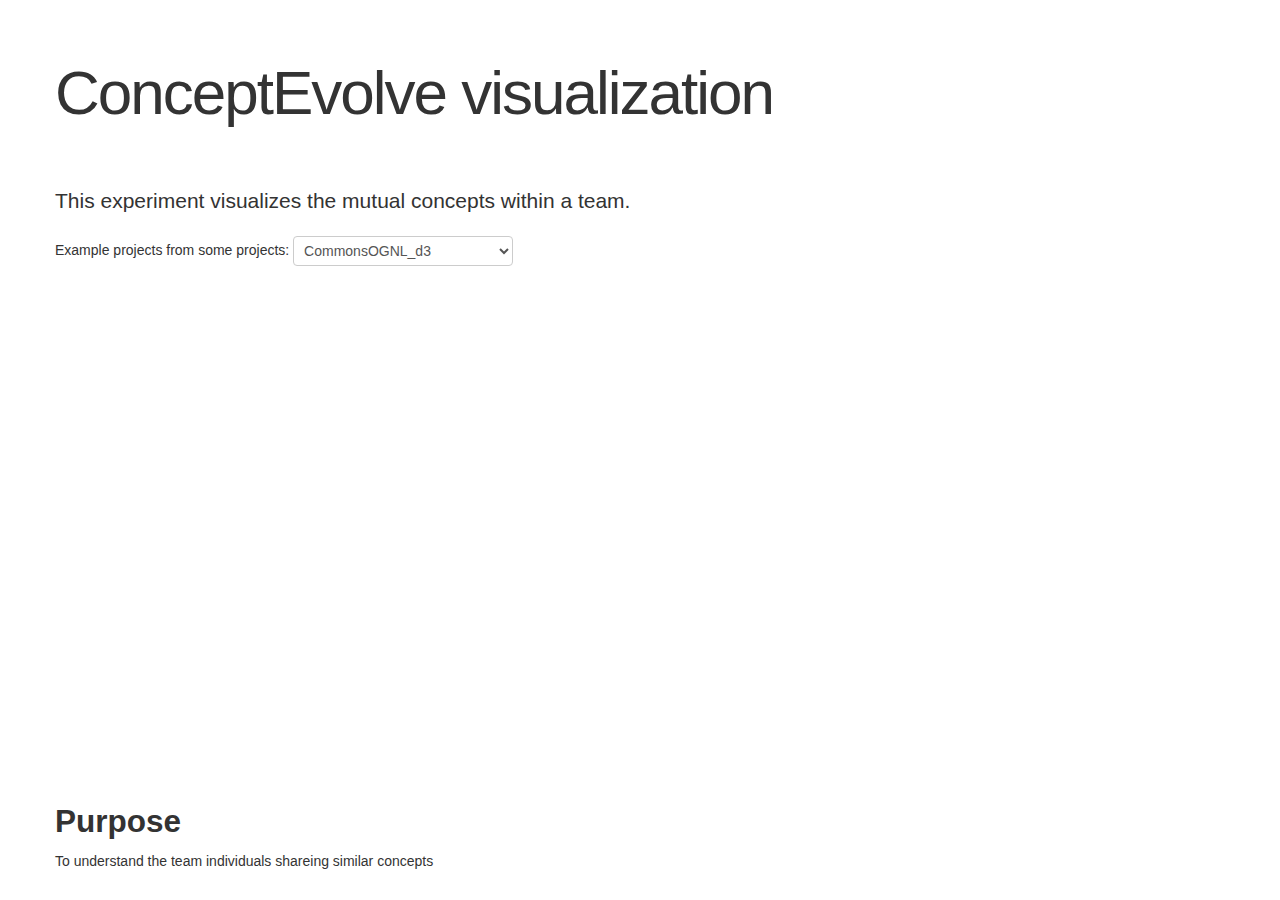
==== index.html @ 0179054f "changed files" ====
<!DOCTYPE html>
<html>
  <!-- Use the Source, Luke -->
  <head>
    <title>ConceptEvolve visualization</title>
    <meta http-equiv="Content-Type" content="text/html;charset=utf-8">
    <link type="text/css" rel="stylesheet" href="stylesheets/bootstrap.min.css"/>
    <meta name="viewport" content="width=device-width, initial-scale=1.0">
    <link href="stylesheets/bootstrap-responsive.min.css" rel="stylesheet">
    <!-- <link href='http://fonts.googleapis.com/css?family=Rosario:400,700' rel='stylesheet' type='text/css'> -->
    <link type="text/css" rel="stylesheet" href="stylesheets/style.css"/>
    <style>

.links line {
  stroke: #999;
  stroke-opacity: 0.6;
}

.nodes circle {
  stroke: #fff;
  stroke-width: 1.5px;
}

text {
  font-family: sans-serif;
  font-size: 10px;
}

</style>
  </head>
  <body>
    <div class="content">
      <div class="container">
        <h1>ConceptEvolve visualization</h1>
        <p class="lead">This experiment visualizes the mutual concepts within a team</a>.</p>
        <form class="form-inline">
          <fieldset>
          <label>Example projects from some projects:</label>
          <select id="project">
            <option value="data/CommonsOGNL_d3.json">CommonsOGNL_d3</option>
            <option value="data/HadoopYARN_d3.json">HadoopYARN_d3</option>
            <option value="data/HibernateORM_d3.json">HibernateORM_d3</option>
            <option value="data/Tajo_d3.json">Tajo_d3</option>
            <option value="data/Tuscany_d3.json">Tuscany_d3</option>
            <option value="data/UIMA_d3.json">UIMA_d3</option>
            <option value="data/zHibernate2_d3.json">zHibernate2_d3</option>
            <option value="data/ZooKeeper_d3.json">ZooKeeper_d3</option>
            <!-- <option value="data/rails.json">rails / rails</option> -->
            <!-- <option value="data/symfony.json">symfony / symfony (WARNING: will make your computer scream)</option> -->
            <!-- <option value="data/zf2.json">zendframework / zf2 (WARNING: will make your computer scream -->
          </select>
          </fieldset>
        </form>
        <div id="visualization">
		<svg width="500" height="500"></svg>		
		</div>
        <h2>Purpose</h2>
        <ul class="unstyled">
          <li>To understand the team individuals shareing similar concepts</li>
          <!-- <li></li> -->
          <!-- <li></li> -->
        </ul>
        <p></p>
        <!-- <h2>Usage</h2> -->
        <!-- <p>To create a CodeFlower, include the <code>CodeFlower.js</code> file together with <code>d3.js</code>, just like in this page. Create a new CodeFlower instance using a CSS selector (of the div where the flower should be inserted), and the width and height of the desired visualization. Then, bind JSON data to the flower using <code>CodeFlower.update()</code>, and you're done.</p> -->
        <!-- <pre> -->
<!-- var myFlower = new CodeFlower("#visualization", 300, 200); -->
<!-- myflower.update(jsonData); -->
        <!-- </pre> -->
        <!-- <h2>Input data format</h2> -->
        <!-- <p>The <code>jsonData</code> format taken as input to <code>update()</code> is extremely simple. It's a JavaScript object representing a file tree structure. Each node must have a <code>name</code> (the file or directory name), leaf nodes must have a <code>size</code> (the number of lines of code or the file), and directory nodes must have a <code>children</code> property containing an array of nodes. As an example, here is the input for the currently displayed CodeFlower. You can modify it at will and click the update button to see the effect of your changes on the CodeFlower.</p> -->
        <!-- <form id="jsonInput"> -->
        <!-- <fieldset> -->
          <!-- <textarea id="jsonData"></textarea> -->
          <!-- <div class="pull-right"> -->
            <!-- <button type="submit" class="btn btn-primary btn-large">Update</button> -->
          <!-- </div> -->
        <!-- </fieldset> -->
        <!-- </form> -->
        <!-- <h2>Generating JSON for a project</h2> -->
        <!-- <p>It's easy to generate loc metrics for any project, whatever the language. You can use <code>wc</code>, but this method requires cleaning the output and counts comments and blanks together with actual lines of code. Alternatively, you can use <code>cloc</code> (<a href="http://cloc.sourceforge.net/">http://cloc.sourceforge.net/</a>), which is open-source and makes the difference between real source code and comments. Here are three examples using <a href="http://github.com">GitHub</a> as a source.</p> -->
        <!-- <pre> -->
<!-- # Using curl and cloc (fast, accurate) -->
<!-- $ curl https://nodeload.github.com/symfony/symfony/tar.gz/master | tar xvz -->
<!-- $ cloc symfony-master --csv --by-file --report-file=symfony.cloc -->

<!-- # Using git clone and cloc (slow, accurate) -->
<!-- $ git clone git://github.com/symfony/symfony.git -->
<!-- $ cloc symfony --csv --by-file --report-file=symfony.cloc -->

<!-- # Using git clone and wc (slow, inaccurate) -->
<!-- $ git clone git://github.com/symfony/symfony.git -->
<!-- $ cd symfony -->
<!-- $ git ls-files | xargs wc -l > symfony.wc -->
        <!-- </pre> -->
        <!-- <p>Once you have a loc metrics file, paste its content below and click on the convert button. This will update the CodeFlower and the JSON textarea, to let you save data for your own CodeFlowers.</p> -->
        <!-- <form id="jsonConverter"> -->
        <!-- <fieldset> -->
          <!-- <select name="origin"> -->
            <!-- <option value="cloc" selected>Origin: cloc</option> -->
            <!-- <option value="ws">Origin: wc</option> -->
          <!-- </select> -->
          <!-- <textarea id="metricsData"></textarea> -->
          <!-- <div class="pull-right"> -->
            <!-- <button type="submit" class="btn btn-primary btn-large">Convert</button> -->
          <!-- </div> -->
        <!-- </fieldset> -->
        <!-- </form> -->
        <!-- <h2>Sharing your CodeFlowers</h2> -->
        <!-- <p>The best way to share your CodeFlowers is to use <a href="http://pages.github.com/">GitHub Pages</a>, just like this very page. So just fork the <a href="https://github.com/fzaninotto/CodeFlower"><code>fzaninotto/CodeFlower</code></a> repository, add your own JSON data under the <code>data</code> directory, update the options of the dropdown list in the <code>index.html</code> file accordingly, commit the code, and push to the <code>gh-pages</code> branch. GitHub will publish the result for you.</p> -->
        <!-- <h2>Licence</h2> -->
        <!-- <p>All this work is open-source, published by <a href="https://twitter.com/francoisz">François Zaninotto</a> under the MIT license. That means that nothing prevents you from growing as many CodeFlowers as you want!</p> -->
        <!-- <a href="https://github.com/fzaninotto/CodeFlower"><img style="position: absolute; top: 0; right: 0; border: 0;" src="https://s3.amazonaws.com/github/ribbons/forkme_right_orange_ff7600.png" alt="Fork me on GitHub"></a> -->

        <!-- <div class="well span8 offset1"><strong>Tip</strong>: If you like the CodeFlower, you may also like another visualization I made with d3.js called <a href="http://redotheweb.com/DependencyWheel/">DependencyWheel</a>.</div> -->
      </div>
    </div>
    <script src="https://d3js.org/d3.v4.min.js"></script>
	<script>

	d3.selectAll("svg > *").remove();
	var svg = d3.select("svg"),
		width = +svg.attr("width"),
		height = +svg.attr("height");

	var color = d3.scaleOrdinal(d3.schemeCategory20);

	var simulation = d3.forceSimulation()
		.force("link", d3.forceLink().id(function(d) { return d.id; }))
		.force("charge", d3.forceManyBody())
		.force("center", d3.forceCenter(width / 2, height / 2));
		
	d3.json("data/CommonsOGNL_d3.json", function(error, graph) {
		  if (error) throw error;

		  var link = svg.append("g")
			  .attr("class", "links")
			.selectAll("line")
			.data(graph.links)
			.enter().append("line")
			  .attr("stroke-width", function(d) { return Math.sqrt(d.value); });

		  var node = svg.append("g")
			  .attr("class", "nodes")
			.selectAll("g")
			.data(graph.nodes)
			.enter().append("g")
			
		  var circles = node.append("circle")
			  .attr("r", 5)
			  .attr("fill", function(d) { return color(d.group); })
			  .call(d3.drag()
				  .on("start", dragstarted)
				  .on("drag", dragged)
				  .on("end", dragended));

		  var lables = node.append("text")
			  .text(function(d) {
				return d.id;
			  })
			  .attr('x', 6)
			  .attr('y', 3);

		  node.append("title")
			  .text(function(d) { return d.id; });

		  simulation
			  .nodes(graph.nodes)
			  .on("tick", ticked);

		  simulation.force("link")
			  .links(graph.links);

		  function ticked() {
			link
				.attr("x1", function(d) { return d.source.x; })
				.attr("y1", function(d) { return d.source.y; })
				.attr("x2", function(d) { return d.target.x; })
				.attr("y2", function(d) { return d.target.y; });

			node
				.attr("transform", function(d) {
				  return "translate(" + d.x + "," + d.y + ")";
				})
		  }
		});
	
	document.getElementById('project').addEventListener('change', function() {
		d3.selectAll("svg > *").remove();
		var svg = d3.select("svg"),
		width = +svg.attr("width"),
		height = +svg.attr("height");

		var color = d3.scaleOrdinal(d3.schemeCategory20);

		var simulation = d3.forceSimulation()
			.force("link", d3.forceLink().id(function(d) { return d.id; }))
			.force("charge", d3.forceManyBody())
			.force("center", d3.forceCenter(width / 2, height / 2));
			
		d3.json(this.value, function(error, graph) {
		  if (error) throw error;

		  var link = svg.append("g")
			  .attr("class", "links")
			.selectAll("line")
			.data(graph.links)
			.enter().append("line")
			  .attr("stroke-width", function(d) { return Math.sqrt(d.value); });

		  var node = svg.append("g")
			  .attr("class", "nodes")
			.selectAll("g")
			.data(graph.nodes)
			.enter().append("g")
			
		  var circles = node.append("circle")
			  .attr("r", 5)
			  .attr("fill", function(d) { return color(d.group); })
			  .call(d3.drag()
				  .on("start", dragstarted)
				  .on("drag", dragged)
				  .on("end", dragended));

		  var lables = node.append("text")
			  .text(function(d) {
				return d.id;
			  })
			  .attr('x', 6)
			  .attr('y', 3);

		  node.append("title")
			  .text(function(d) { return d.id; });

		  simulation
			  .nodes(graph.nodes)
			  .on("tick", ticked);

		  simulation.force("link")
			  .links(graph.links);

		  function ticked() {
			link
				.attr("x1", function(d) { return d.source.x; })
				.attr("y1", function(d) { return d.source.y; })
				.attr("x2", function(d) { return d.target.x; })
				.attr("y2", function(d) { return d.target.y; });

			node
				.attr("transform", function(d) {
				  return "translate(" + d.x + "," + d.y + ")";
				})
		  }
		})});

		function dragstarted(d) {
		  if (!d3.event.active) simulation.alphaTarget(0.3).restart();
		  d.fx = d.x;
		  d.fy = d.y;
		}

		function dragged(d) {
		  d.fx = d3.event.x;
		  d.fy = d3.event.y;
		}

		function dragended(d) {
		  if (!d3.event.active) simulation.alphaTarget(0);
		  d.fx = null;
		  d.fy = null;
		}
	
	</script>
  </body>
</html>
---- stylesheets/style.css ----
body {
  font-family: 'Rosario', sans-serif;
}

#visualization {
  overflow: auto;
}

h1 {
  font-size: 62px;
  font-weight: 300;
  letter-spacing: -2px;
  line-height: 1em;
  margin: 1em 0;
}

textarea {
  width: 98%;
  height: 200px;
}
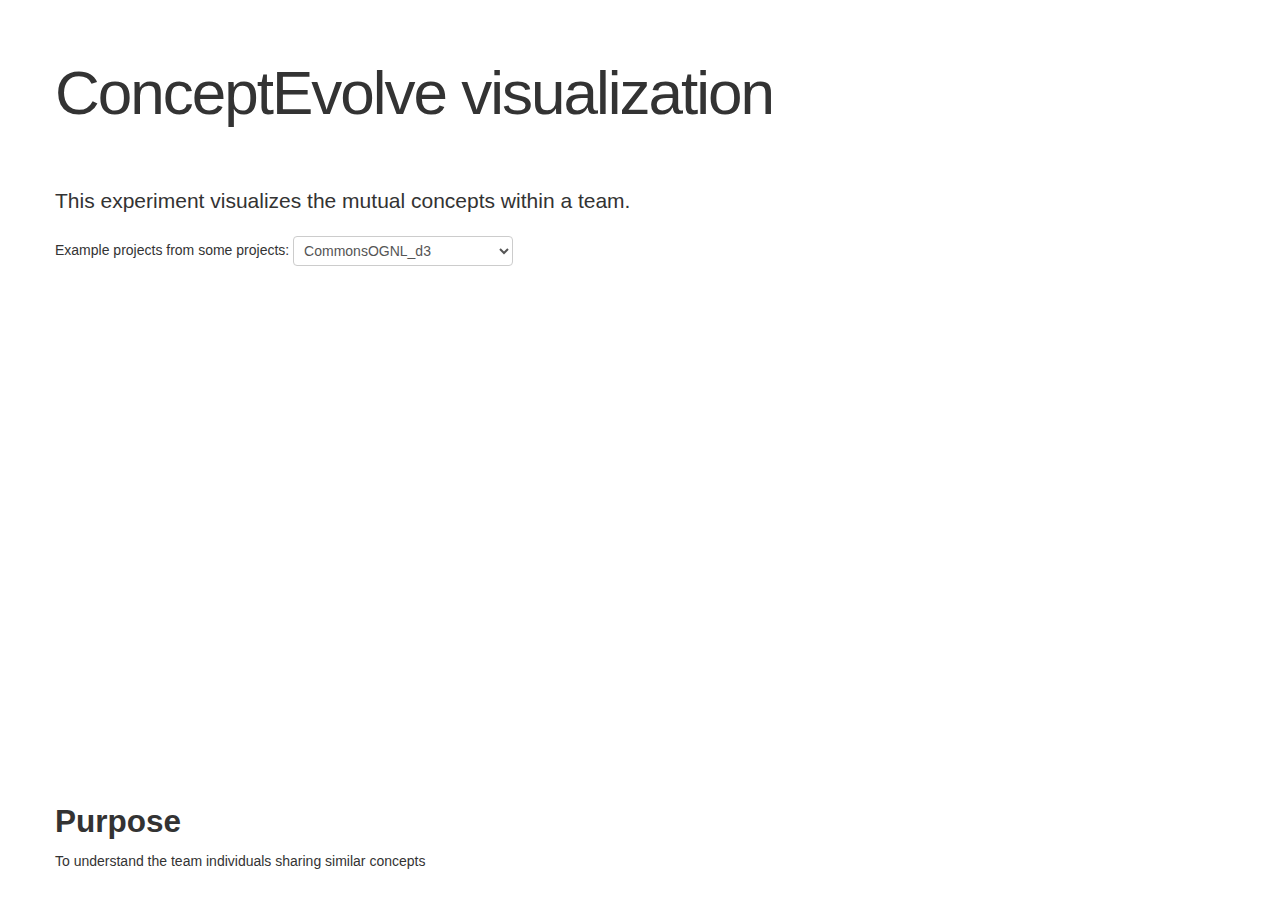
==== commit df86bb40: "change" ====
--- a/index.html
+++ b/index.html
@@ -56,9 +56,9 @@
 		</div>
         <h2>Purpose</h2>
         <ul class="unstyled">
-          <li>To understand the team individuals shareing similar concepts</li>
-          <!-- <li></li> -->
-          <!-- <li></li> -->
+          <li>To understand the team individuals sharing similar concepts</li>
+          <li></li>
+          <li></li>
         </ul>
         <p></p>
         <!-- <h2>Usage</h2> -->
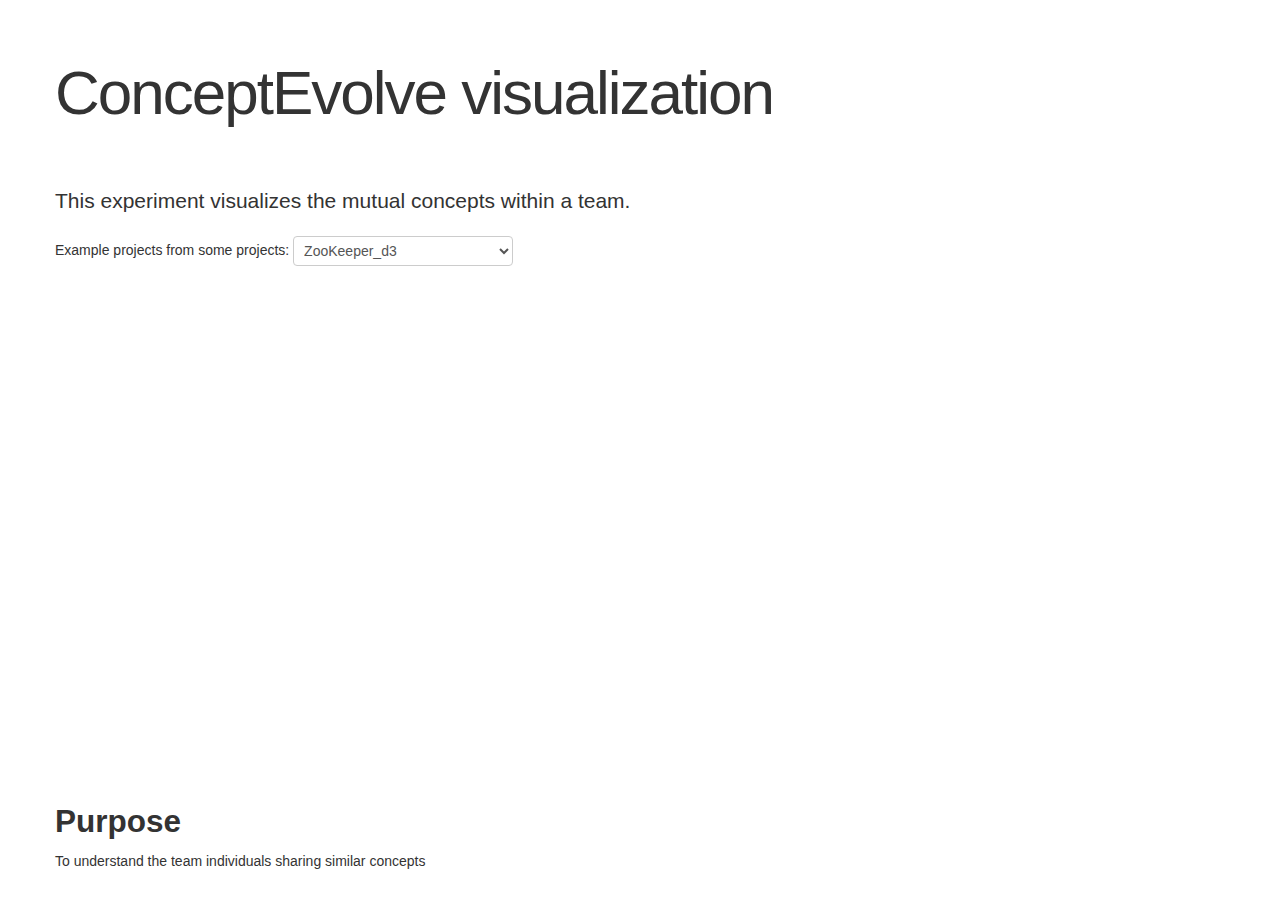
==== commit d736236d: "change" ====
--- a/index.html
+++ b/index.html
@@ -37,14 +37,13 @@
           <fieldset>
           <label>Example projects from some projects:</label>
           <select id="project">
-            <option value="data/CommonsOGNL_d3.json">CommonsOGNL_d3</option>
+		    <option value="data/ZooKeeper_d3.json">ZooKeeper_d3</option>
             <option value="data/HadoopYARN_d3.json">HadoopYARN_d3</option>
             <option value="data/HibernateORM_d3.json">HibernateORM_d3</option>
             <option value="data/Tajo_d3.json">Tajo_d3</option>
             <option value="data/Tuscany_d3.json">Tuscany_d3</option>
             <option value="data/UIMA_d3.json">UIMA_d3</option>
             <option value="data/zHibernate2_d3.json">zHibernate2_d3</option>
-            <option value="data/ZooKeeper_d3.json">ZooKeeper_d3</option>
             <!-- <option value="data/rails.json">rails / rails</option> -->
             <!-- <option value="data/symfony.json">symfony / symfony (WARNING: will make your computer scream)</option> -->
             <!-- <option value="data/zf2.json">zendframework / zf2 (WARNING: will make your computer scream -->
@@ -130,7 +129,7 @@
 		.force("charge", d3.forceManyBody())
 		.force("center", d3.forceCenter(width / 2, height / 2));
 		
-	d3.json("data/CommonsOGNL_d3.json", function(error, graph) {
+	d3.json("data/ZooKeeper_d3.json", function(error, graph) {
 		  if (error) throw error;
 
 		  var link = svg.append("g")
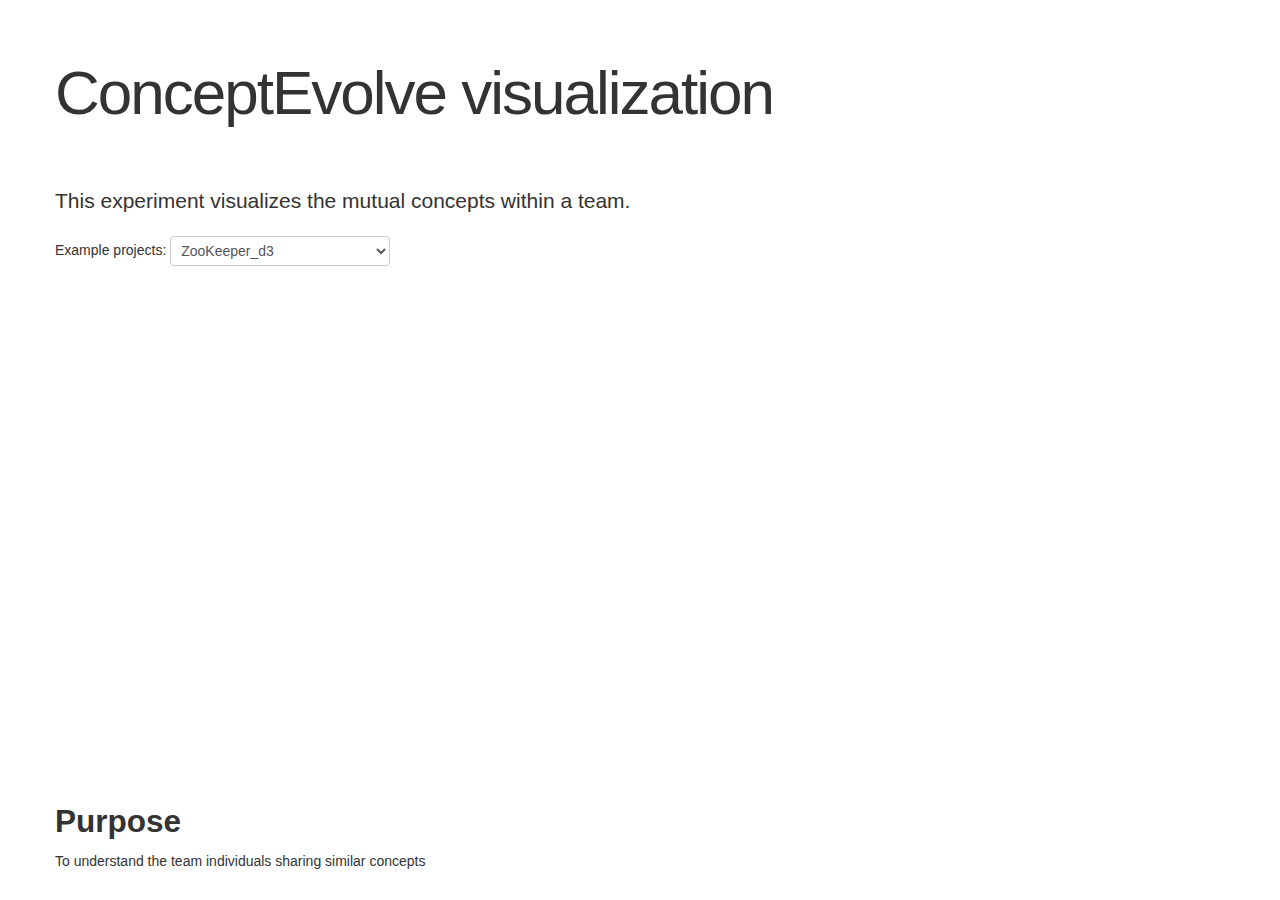
==== commit bb2f0c8a: "change" ====
--- a/index.html
+++ b/index.html
@@ -35,7 +35,7 @@
         <p class="lead">This experiment visualizes the mutual concepts within a team</a>.</p>
         <form class="form-inline">
           <fieldset>
-          <label>Example projects from some projects:</label>
+          <label>Example projects:</label>
           <select id="project">
 		    <option value="data/ZooKeeper_d3.json">ZooKeeper_d3</option>
             <option value="data/HadoopYARN_d3.json">HadoopYARN_d3</option>
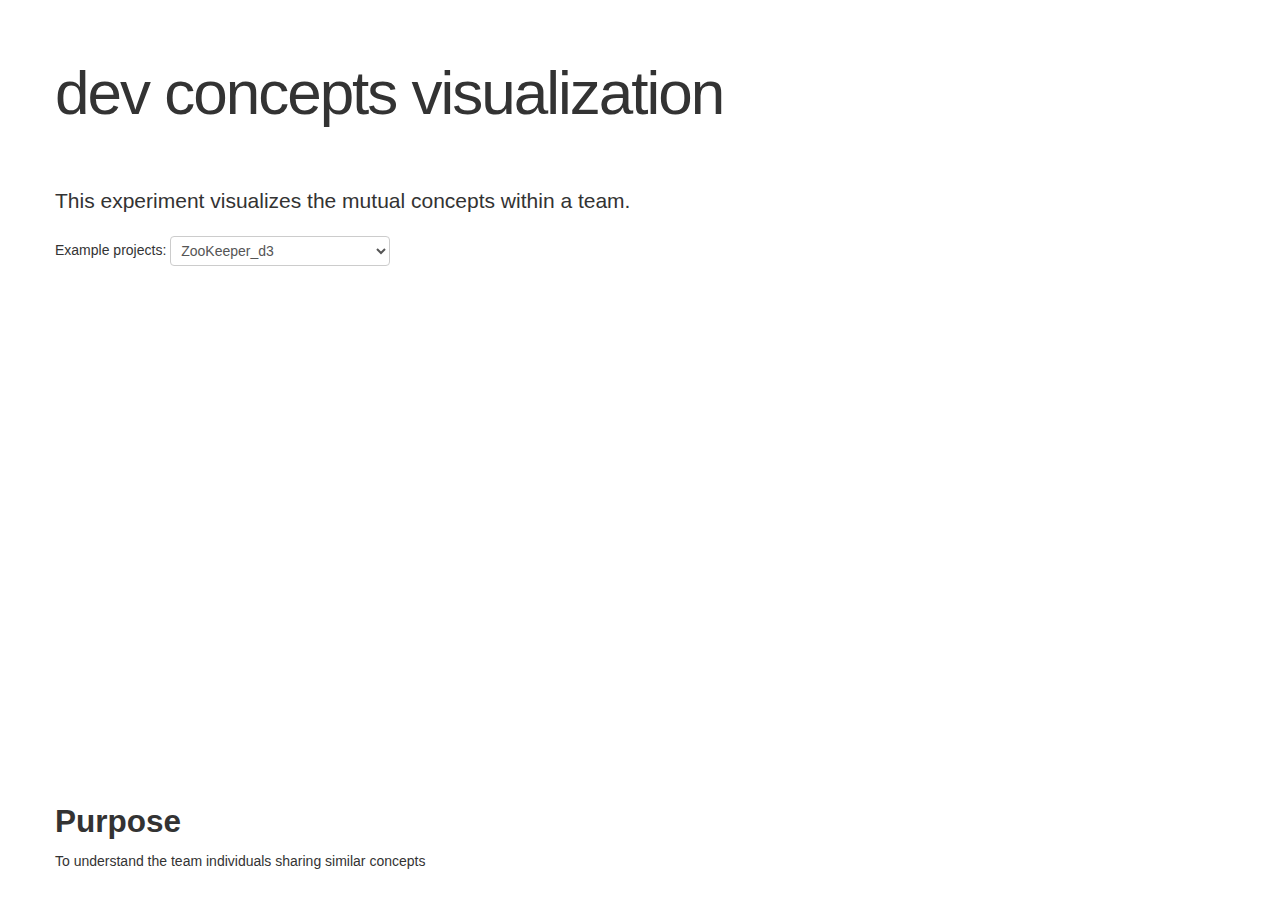
==== commit 0bb0ea66: "change" ====
--- a/index.html
+++ b/index.html
@@ -2,7 +2,7 @@
 <html>
   <!-- Use the Source, Luke -->
   <head>
-    <title>ConceptEvolve visualization</title>
+    <title>dev concepts visualization</title>
     <meta http-equiv="Content-Type" content="text/html;charset=utf-8">
     <link type="text/css" rel="stylesheet" href="stylesheets/bootstrap.min.css"/>
     <meta name="viewport" content="width=device-width, initial-scale=1.0">
@@ -31,7 +31,7 @@
   <body>
     <div class="content">
       <div class="container">
-        <h1>ConceptEvolve visualization</h1>
+        <h1>dev concepts visualization</h1>
         <p class="lead">This experiment visualizes the mutual concepts within a team</a>.</p>
         <form class="form-inline">
           <fieldset>
@@ -250,10 +250,9 @@
 				  return "translate(" + d.x + "," + d.y + ")";
 				})
 		  }
-		})});
-
-		function dragstarted(d) {
-		  if (!d3.event.active) simulation.alphaTarget(0.3).restart();
+		  
+		  function dragstarted(d) {
+		  if (!d3.event.active) simulation.alpha(0.3).restart();
 		  d.fx = d.x;
 		  d.fy = d.y;
 		}
@@ -268,6 +267,25 @@
 		  d.fx = null;
 		  d.fy = null;
 		}
+		  
+		})});
+
+		function dragstarted(d) {
+		  if (!d3.event.active) simulation.alpha(0.3).restart();
+		  d.fx = d.x;
+		  d.fy = d.y;
+		}
+
+		function dragged(d) {
+		  d.fx = d3.event.x;
+		  d.fy = d3.event.y;
+		}
+
+		function dragended(d) {
+		  if (!d3.event.active) simulation.alphaTarget(0);
+		  d.fx = null;
+		  d.fy = null;
+		}
 	
 	</script>
   </body>
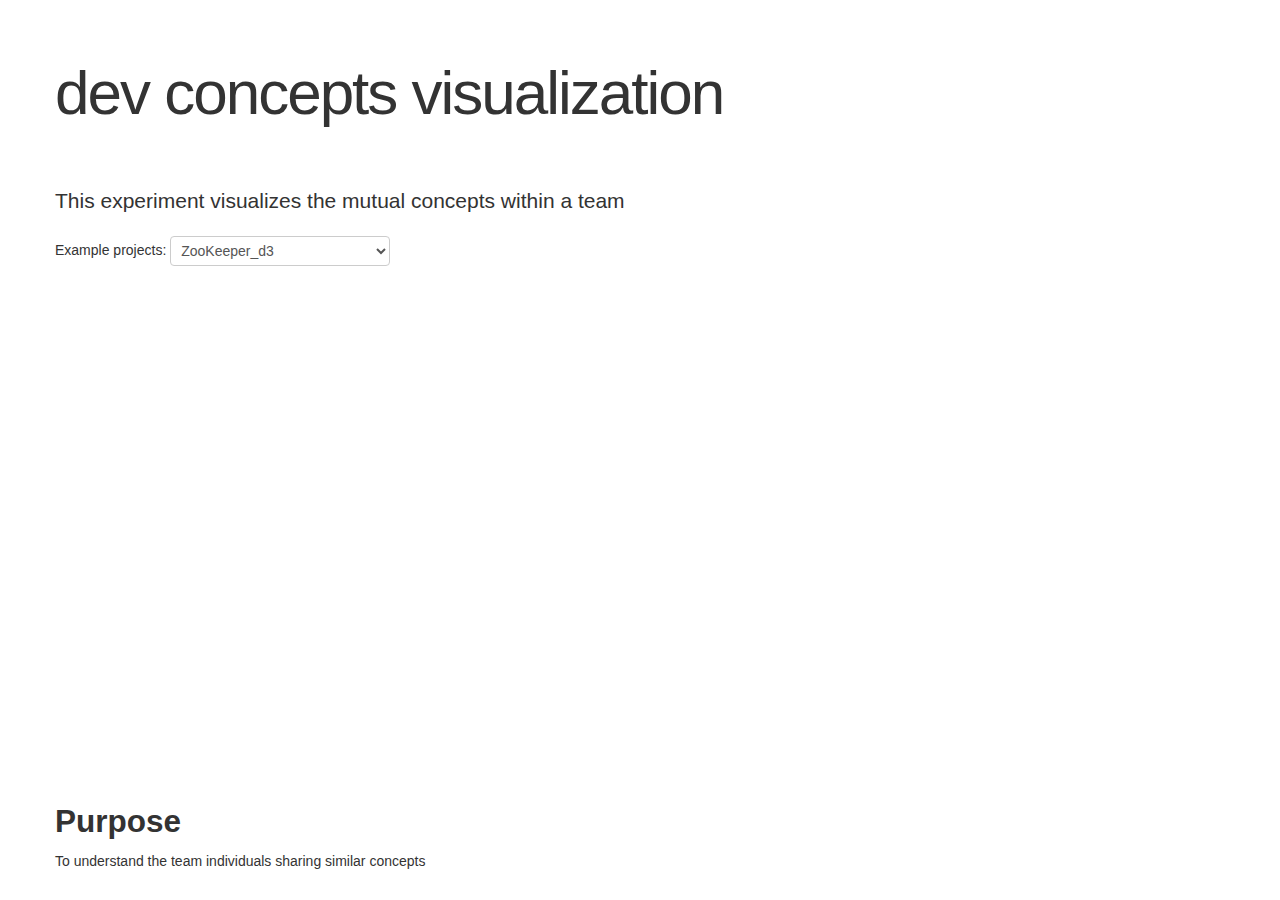
==== commit c771fe29: "change" ====
--- a/index.html
+++ b/index.html
@@ -32,7 +32,7 @@
     <div class="content">
       <div class="container">
         <h1>dev concepts visualization</h1>
-        <p class="lead">This experiment visualizes the mutual concepts within a team</a>.</p>
+        <p class="lead">This experiment visualizes the mutual concepts within a team</a></p>
         <form class="form-inline">
           <fieldset>
           <label>Example projects:</label>
